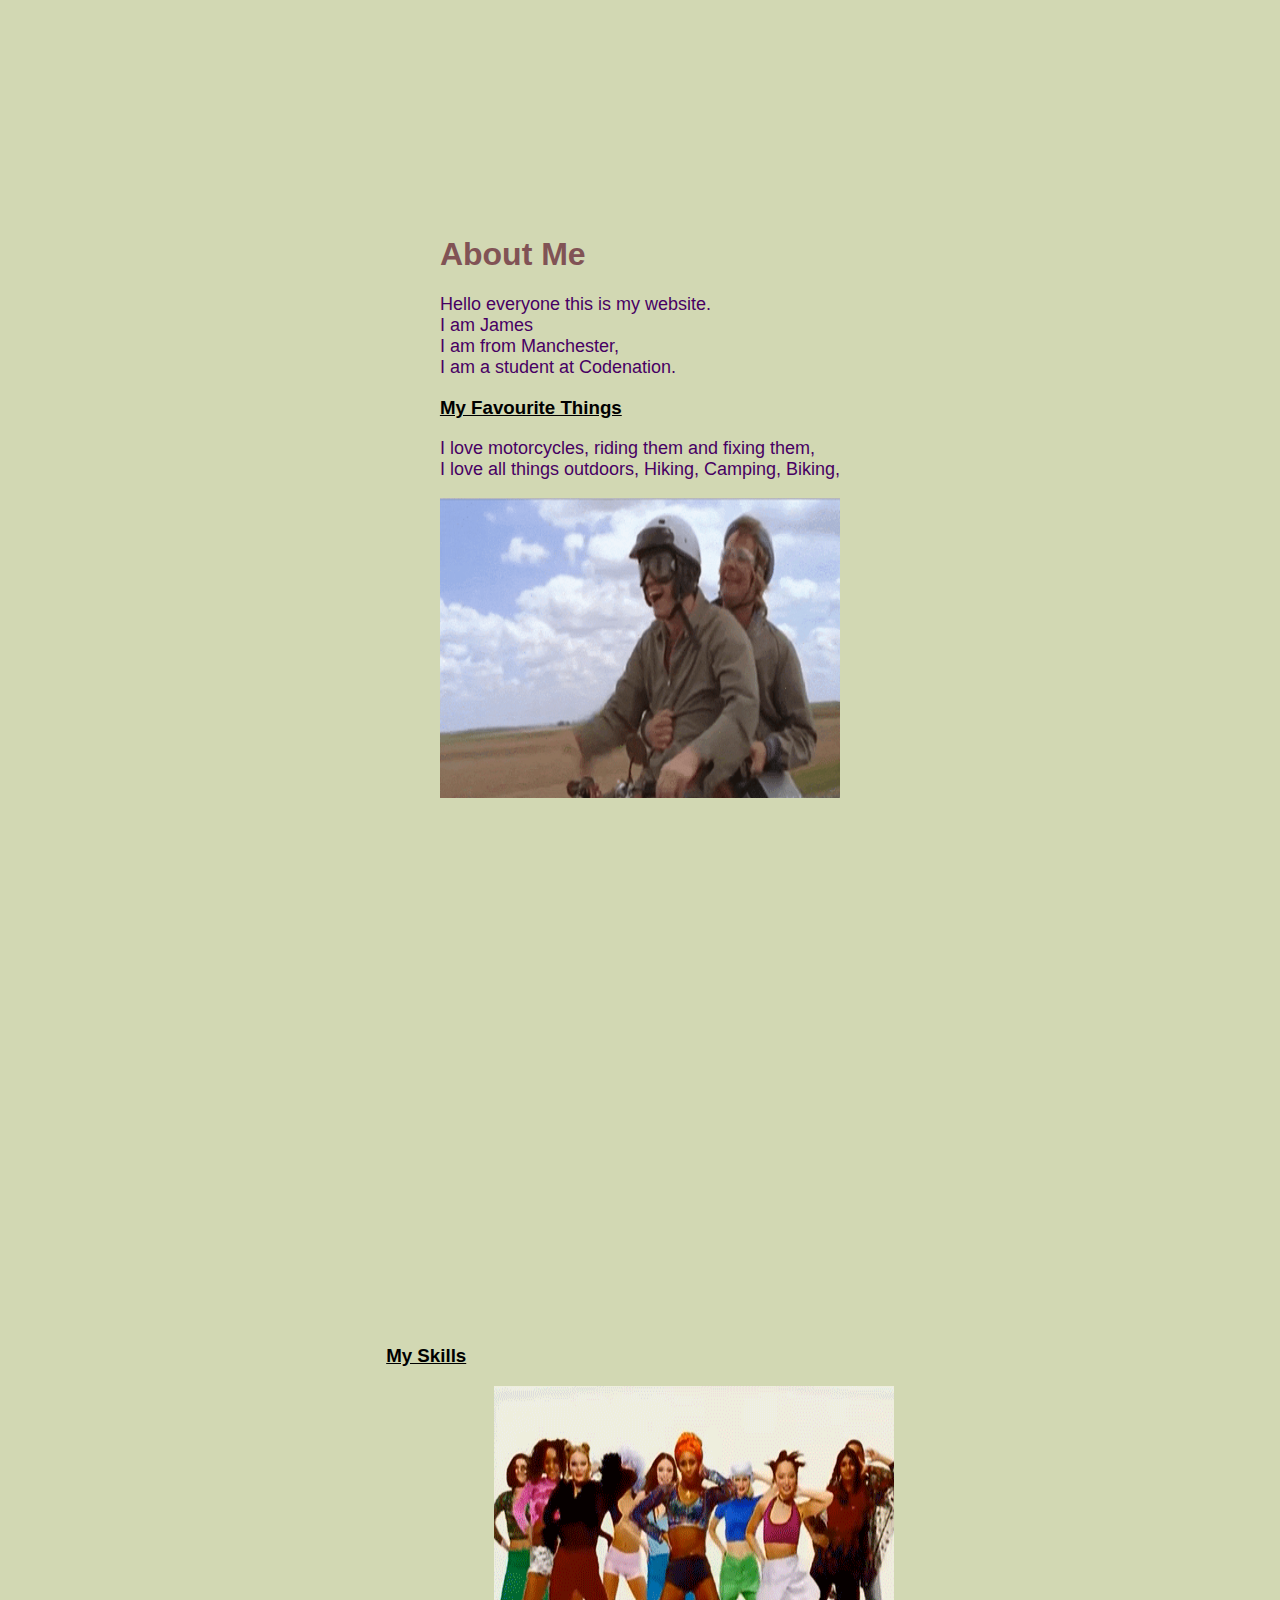
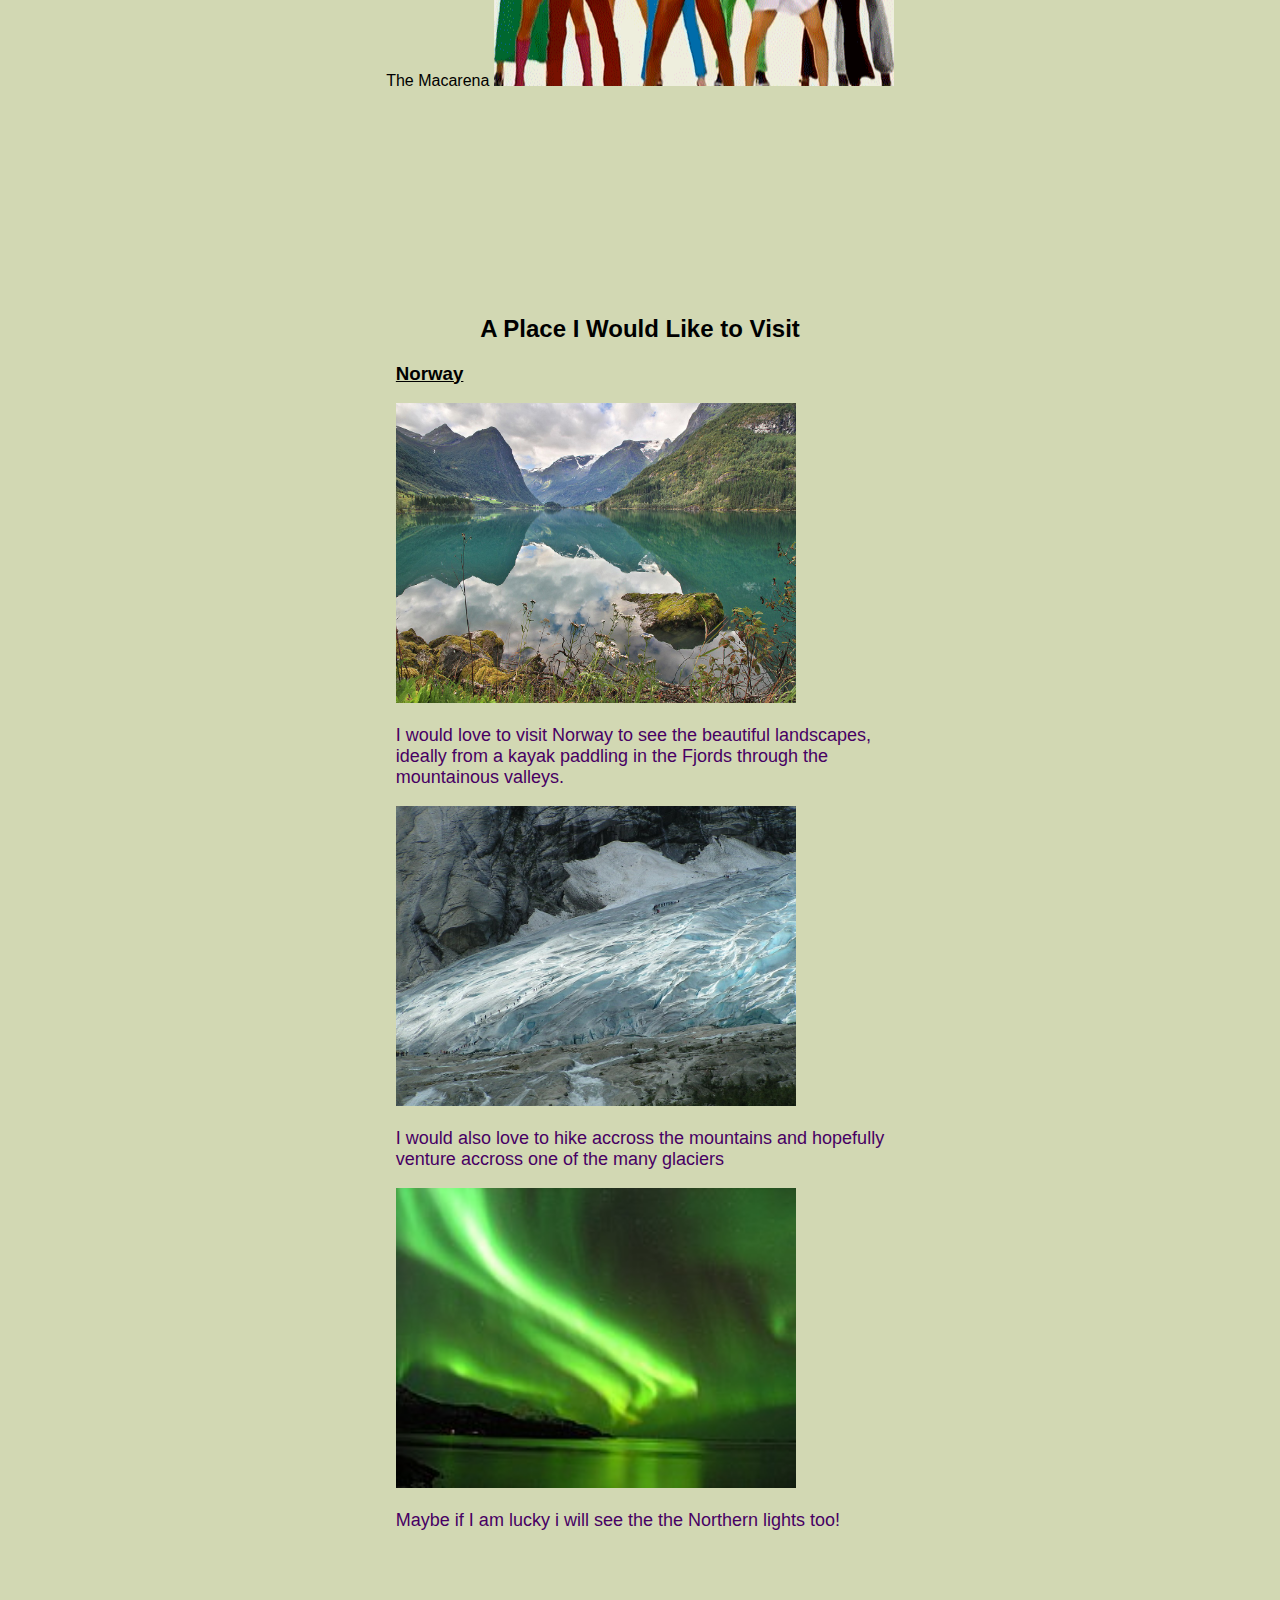
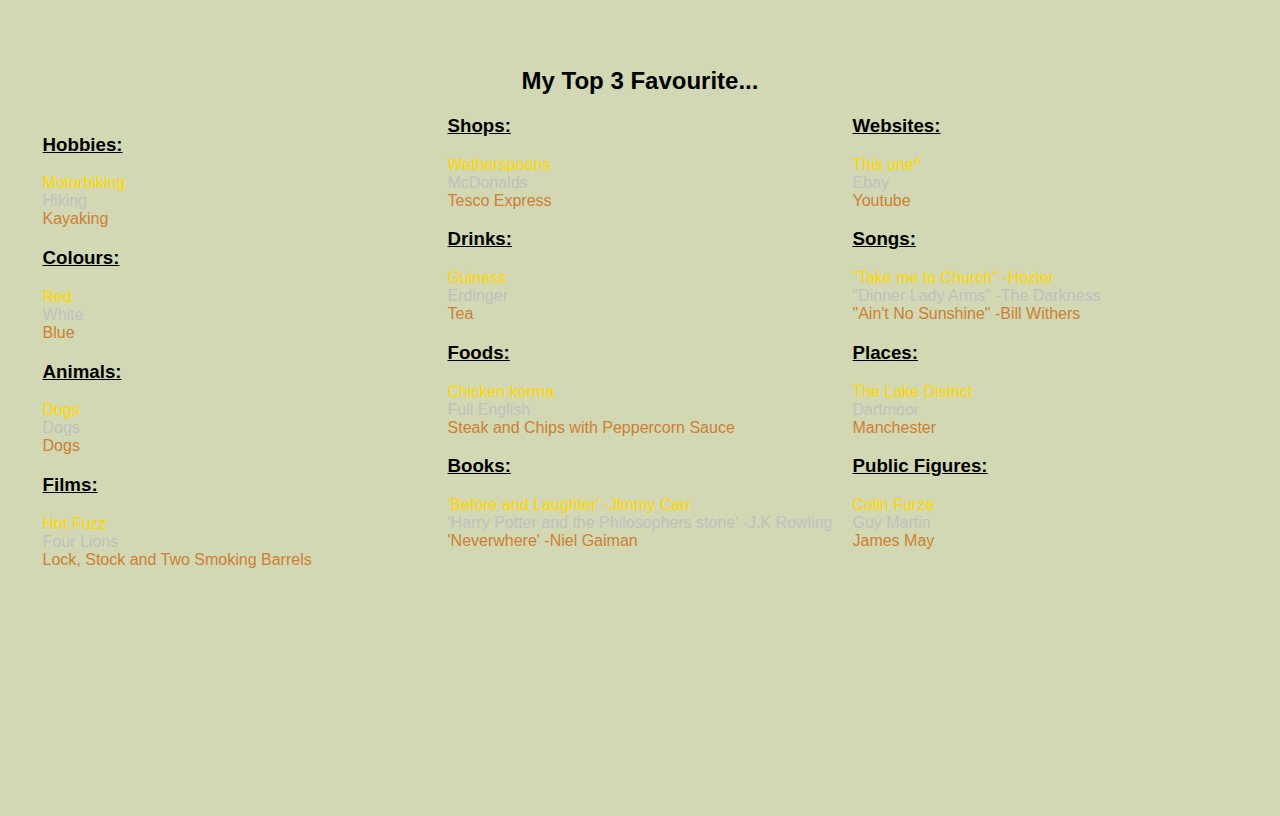
==== index.html @ a5e05a19 "First Commit" ====
<!DOCTYPE html>
<html lang="en">

<head>
    <meta charset=""UTF-8">
    <meta name=""viewport" content=""width=device-width, initial-scale="1.0">
    <title>James' Website</title>
    <link rel="stylesheet" href="style.css">

</head>


<body>
<nav> 
<div>
    <h1>About Me</h1>

    <p>Hello everyone this is my website.<br>
    I am James<br>
    I am from Manchester,<br>
    I am a student at Codenation.</p>
    <h3>My Favourite Things</h3>
    <p>I love motorcycles, riding them and fixing them,<br>
    I love all things outdoors, Hiking, Camping, Biking, </p>
    <img src="images/dumb_and _dumber.gif" width="400" height="300">
</div>
</nav> 

<nav> 
<div>
    <h3>My Skills</h3>
    The Macarena
    <img src="images/macarena.gif" width="400" height="300">
</div>
</nav> 

<nav> 
<div>  
    <h2><br>A Place I Would Like to Visit</h2>
    <h3>Norway</h3>
    <img src="images/Fjord.jpeg" width="400" height="300">
    <p>I would love to visit Norway to see the beautiful landscapes,<br>
    ideally from a kayak paddling in the Fjords through the<br>
    mountainous valleys.</p>
    <img src="images/Norway-glacier.jpg" width="400" height="300">
    <p>I would also love to hike accross the mountains and hopefully<br>
    venture accross one of the many glaciers</p>
    <img src="images/Northern_lights.jpg" width="400" height="300">
    <p>Maybe if I am lucky i will see the the Northern lights too!</p>
</div>
</nav> 

<nav> 
<div> 
    <h2>My Top 3 Favourite... </h2>
<dl>
    <dt><h3>Hobbies:</h3></dt>
    <dd>Motorbiking</dd>
    <dd>Hiking</dd>
    <dd>Kayaking</dd>
    <dt><h3>Colours:</h3></dt>
    <dd>Red</dd>
    <dd>White</dd>
    <dd>Blue</dd>
    <dt><h3>Animals:</h3></dt>
    <dd>Dogs</dd>
    <dd>Dogs</dd>
    <dd>Dogs</dd>
    <dt><h3>Films:</h3></dt>
    <dd>Hot Fuzz</dd>
    <dd>Four Lions</dd>
    <dd>Lock, Stock and Two Smoking Barrels</dd>
    <dt><h3>Shops:</h3></dt>
    <dd>Wetherspoons</dd>
    <dd>McDonalds</dd>
    <dd>Tesco Express</dd>
    <dt><h3>Drinks:</h3></dt>
    <dd>Guiness</dd>
    <dd>Erdinger</dd>
    <dd>Tea</dd>
    <dt><h3>Foods:</h3></dt>
    <dd>Chicken korma</dd>
    <dd>Full English</dd>
    <dd>Steak and Chips with Peppercorn Sauce</dd>
    <dt><h3>Books:</h3></dt>
    <dd>'Before and Laughter' -Jimmy Carr</dd>
    <dd>'Harry Potter and the Philosophers stone' -J.K Rowling</dd>
    <dd>'Neverwhere' -Niel Gaiman</dd>
    <dt><h3>Websites:</h3></dt>
    <dd>This one^</dd>
    <dd>Ebay</dd>
    <dd>Youtube</dd>
    <dt><h3>Songs:</h3></dt>
    <dd>"Take me to Church" -Hozier</dd>
    <dd>"Dinner Lady Arms" -The Darkness</dd>
    <dd>"Ain't No Sunshine" -Bill Withers </dd>
    <dt><h3>Places:</h3></dt>
    <dd>The Lake District</dd>
    <dd>Dartmoor</dd>
    <dd>Manchester</dd>
    <dt><h3>Public Figures:</h3></dt>
    <dd>Colin Furze</dd>
    <dd>Guy Martin</dd>
    <dd>James May</dd>
</dl>
</div>
</nav> 

</body>

</html>
---- style.css ----
/* style.css */

/* Define colours*/

.gold { color: gold; }
.silver { color: silver; }
.bronze { color: #cd7f32; }


/* Apply colors to the first, second, and third dd elements following each dt in the same dl */
dt + dd { color: gold; }
dt + dd + dd { color: silver; }
dt + dd + dd + dd { color: #cd7f32; }


/* define classes */
.underline{
    text-decoration: underline;
}





/* Define Selectors */

body {
    font-family: Arial, sans-serif;
    background-color: #D2D8B3;
 }

h1{
    color: #815355;
}
h2{
    text-align: center;
}
h3{
    text-decoration: underline;
    ;
}
p {
    color: #470063;
    font-size: 18px;
}
dl {
    column-count: 3;
    column-gap: 20px; /* Adjust the gap between columns */
}

/* Add some padding and margin for better spacing */
dl, dt, dd {
    margin: 0;
    padding: 0;
}

nav{
    background-color: #D2D8B3;
    height: 1000px;
    display: flex;
    justify-content: space-evenly;
    align-items: center;
    gap: 50px;
}
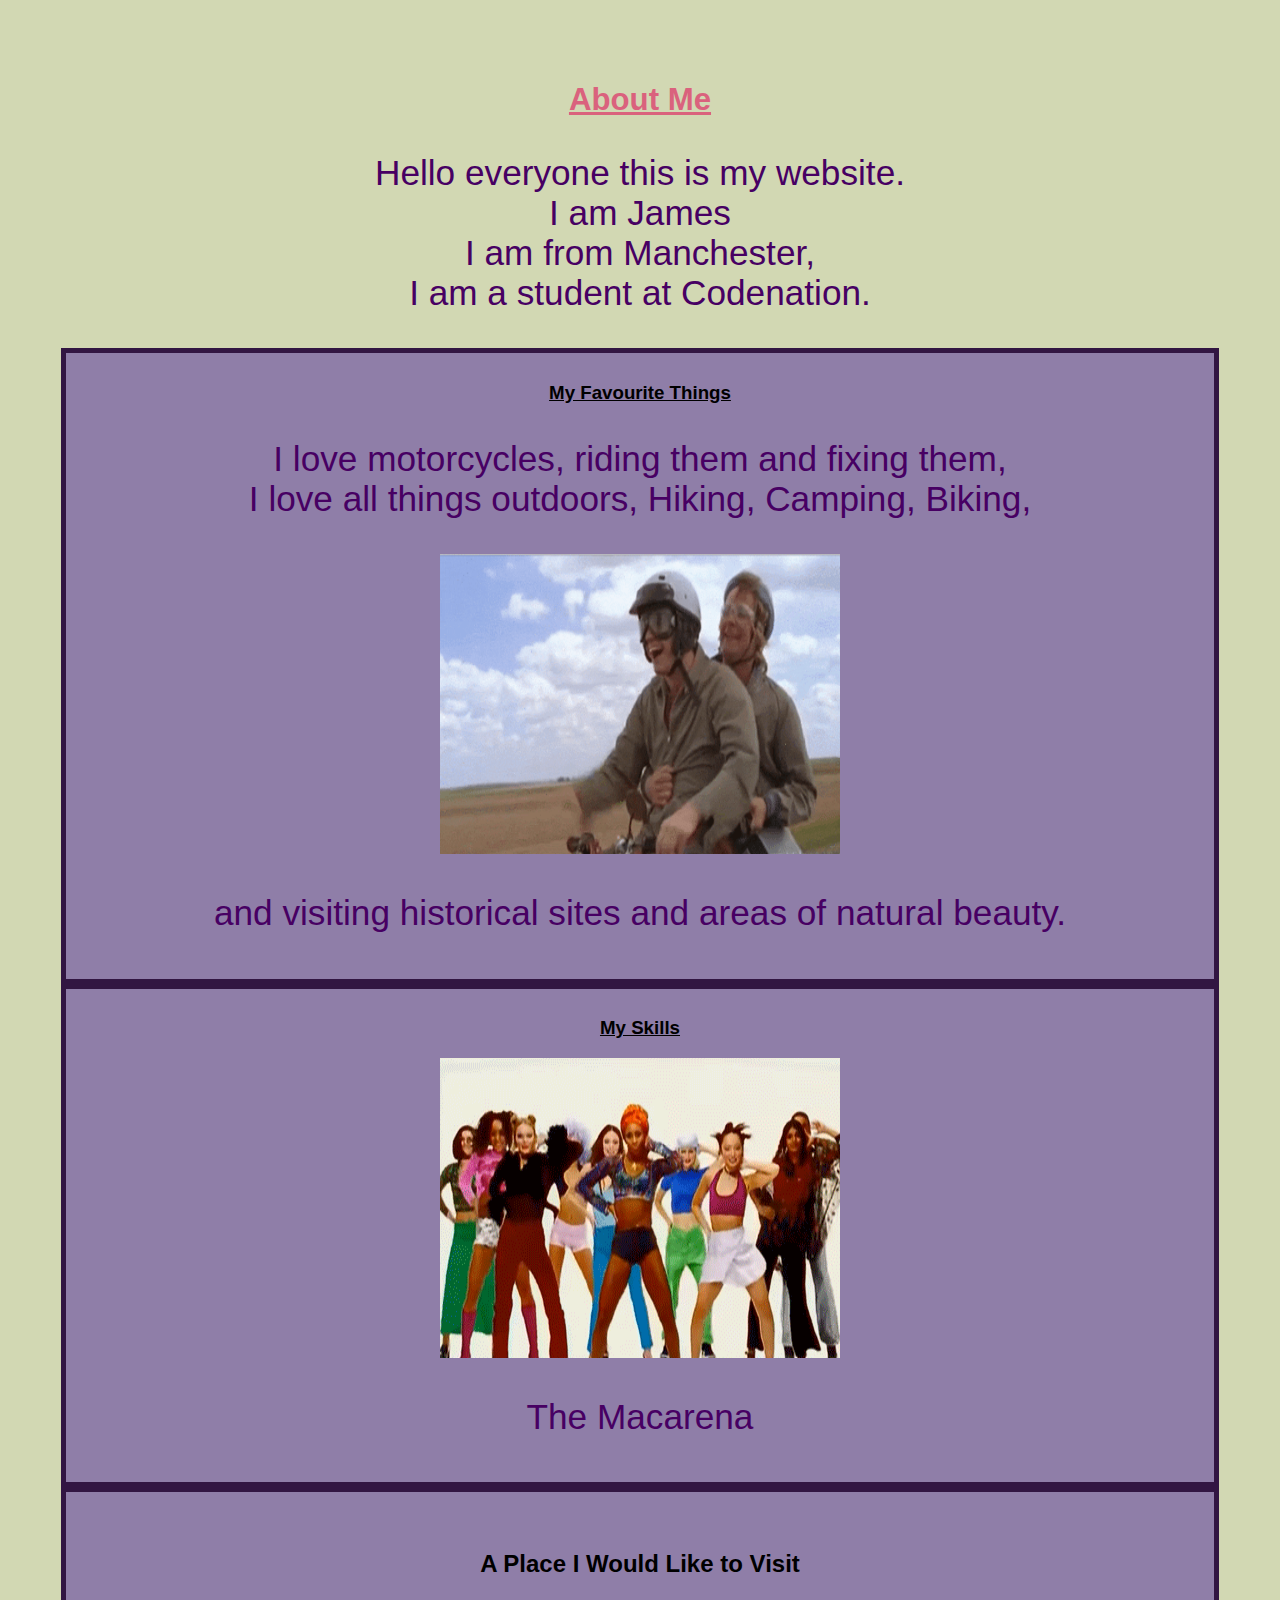
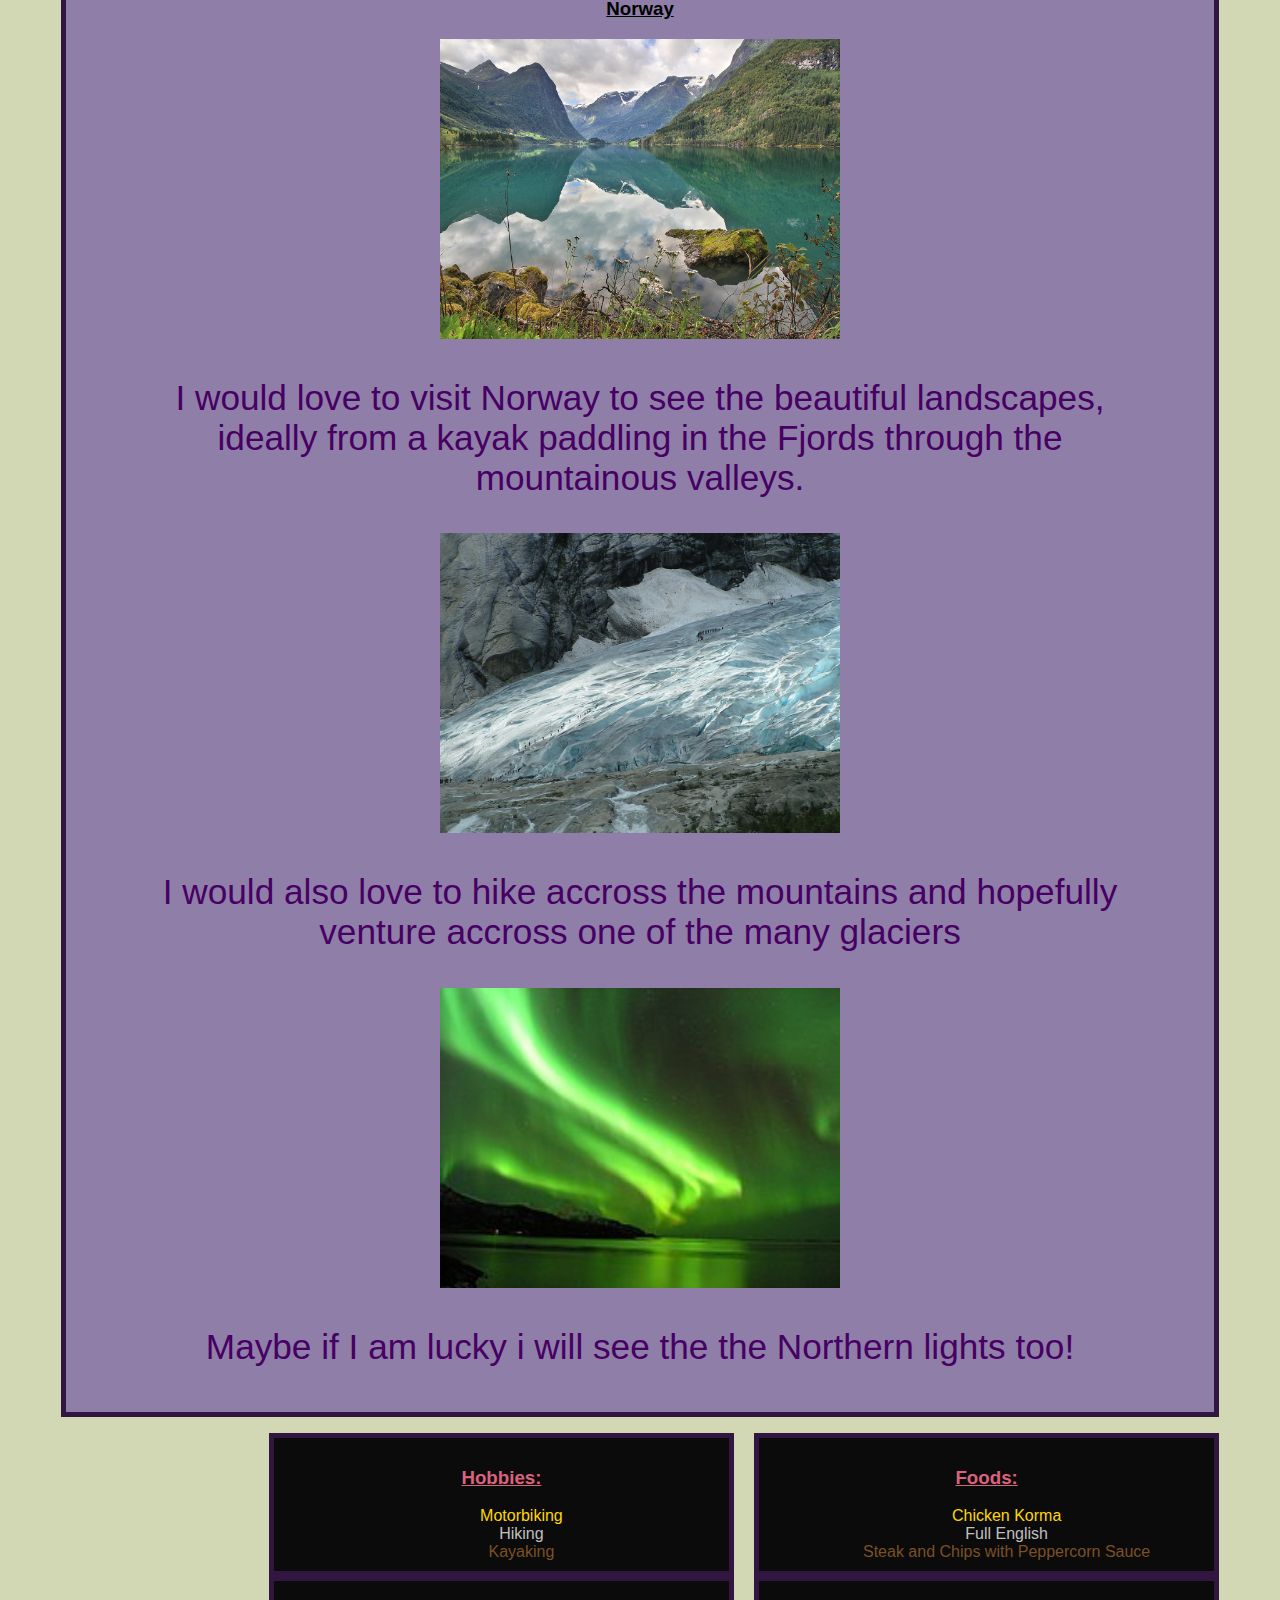
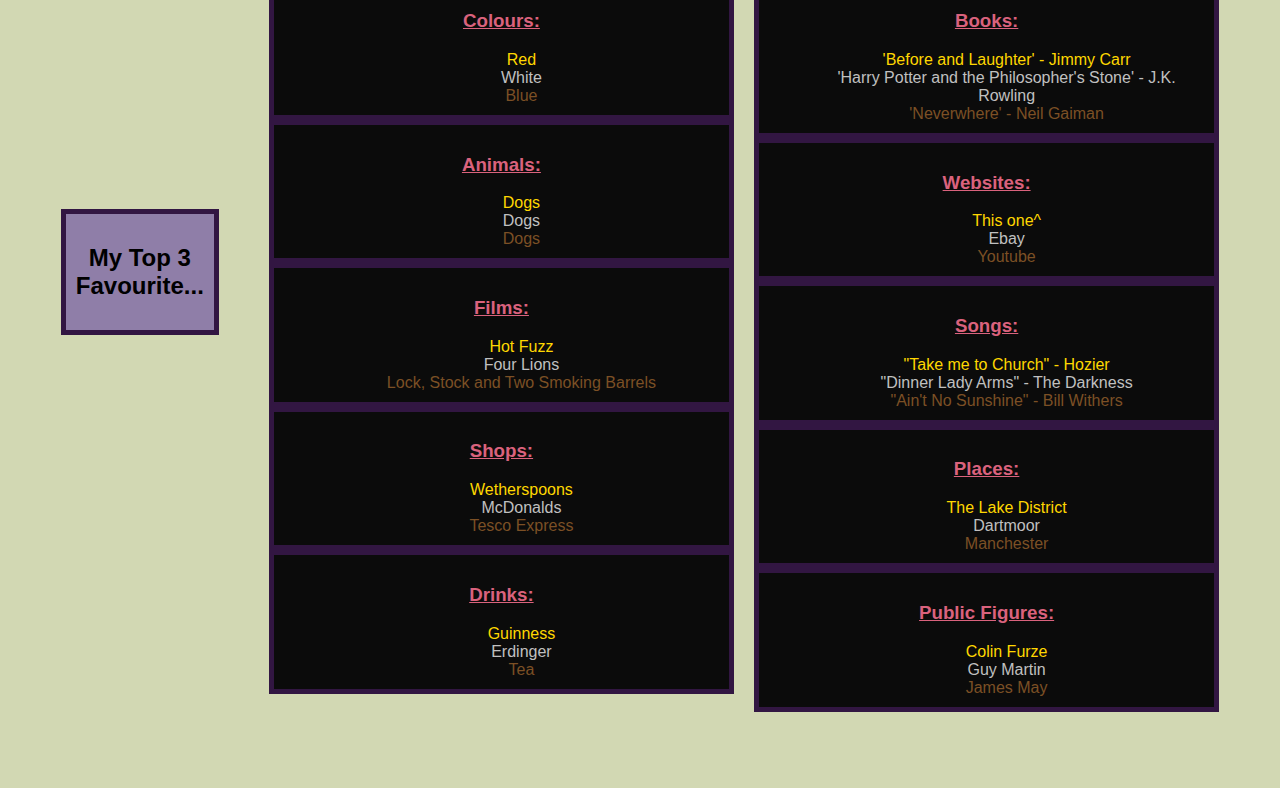
==== commit 5745dd5c: "update 27/1/24" ====
--- a/index.html
+++ b/index.html
@@ -1,110 +1,190 @@
-<!DOCTYPE html>
-<html lang="en">
 
+
+<!-- Document Type Decleration -->
+<!DOCTYPE html>  <!-- Declares that the HTML doc is written in HTML5 -->
+<html lang="en"> <!-- This begins the html document + specifies the language (English )-->
+
+
+<!-- Header -->
 <head>
-    <meta charset=""UTF-8">
-    <meta name=""viewport" content=""width=device-width, initial-scale="1.0">
+    <meta charset="UTF-8">
+    <meta name="viewport" content="width=device-width, initial-scale=1.0">
     <title>James' Website</title>
     <link rel="stylesheet" href="style.css">
-
+    <title>About Me</title>
 </head>
 
 
 <body>
-<nav> 
+
+<!-- Main Title and Introduction -->    
+<section> 
 <div>
-    <h1>About Me</h1>
+
+    <h1 class="underline">About Me</h1>
 
     <p>Hello everyone this is my website.<br>
     I am James<br>
     I am from Manchester,<br>
     I am a student at Codenation.</p>
+
+</div>
+</section> 
+
+<!-- My Favourite Things Section -->
+<section>
+<div class="sections">
+
     <h3>My Favourite Things</h3>
     <p>I love motorcycles, riding them and fixing them,<br>
     I love all things outdoors, Hiking, Camping, Biking, </p>
-    <img src="images/dumb_and _dumber.gif" width="400" height="300">
+    <img src="images/dumb_and _dumber.gif" alt="Funny gif from dumb and dumber" width="400" height="300">
+    <p>and visiting historical sites and areas of natural beauty.</p>
+
 </div>
-</nav> 
+</section> 
 
-<nav> 
-<div>
+<!-- My Skills Section-->
+<section> 
+<div class="sections">
+
     <h3>My Skills</h3>
-    The Macarena
-    <img src="images/macarena.gif" width="400" height="300">
+    <img src="images/macarena.gif" alt="Macarena gif" width="400" height="300">
+    <p>The Macarena</p>
+
 </div>
-</nav> 
+</section> 
 
-<nav> 
-<div>  
+
+<!-- A place i would like to visit Section -->
+<section> 
+<div class="sections">  
+
     <h2><br>A Place I Would Like to Visit</h2>
     <h3>Norway</h3>
-    <img src="images/Fjord.jpeg" width="400" height="300">
+    <img src="images/Fjord.jpeg" alt="Fjord image" width="400" height="300">
     <p>I would love to visit Norway to see the beautiful landscapes,<br>
     ideally from a kayak paddling in the Fjords through the<br>
     mountainous valleys.</p>
-    <img src="images/Norway-glacier.jpg" width="400" height="300">
+    <img src="images/Norway-glacier.jpg" alt="Glacier image" width="400" height="300">
     <p>I would also love to hike accross the mountains and hopefully<br>
     venture accross one of the many glaciers</p>
-    <img src="images/Northern_lights.jpg" width="400" height="300">
+    <img src="images/Northern_lights.jpg" alt="Northern lights" width="400" height="300">
     <p>Maybe if I am lucky i will see the the Northern lights too!</p>
+
 </div>
-</nav> 
+</section> 
 
-<nav> 
-<div> 
-    <h2>My Top 3 Favourite... </h2>
-<dl>
-    <dt><h3>Hobbies:</h3></dt>
-    <dd>Motorbiking</dd>
-    <dd>Hiking</dd>
-    <dd>Kayaking</dd>
-    <dt><h3>Colours:</h3></dt>
-    <dd>Red</dd>
-    <dd>White</dd>
-    <dd>Blue</dd>
-    <dt><h3>Animals:</h3></dt>
-    <dd>Dogs</dd>
-    <dd>Dogs</dd>
-    <dd>Dogs</dd>
-    <dt><h3>Films:</h3></dt>
-    <dd>Hot Fuzz</dd>
-    <dd>Four Lions</dd>
-    <dd>Lock, Stock and Two Smoking Barrels</dd>
-    <dt><h3>Shops:</h3></dt>
-    <dd>Wetherspoons</dd>
-    <dd>McDonalds</dd>
-    <dd>Tesco Express</dd>
-    <dt><h3>Drinks:</h3></dt>
-    <dd>Guiness</dd>
-    <dd>Erdinger</dd>
-    <dd>Tea</dd>
-    <dt><h3>Foods:</h3></dt>
-    <dd>Chicken korma</dd>
-    <dd>Full English</dd>
-    <dd>Steak and Chips with Peppercorn Sauce</dd>
-    <dt><h3>Books:</h3></dt>
-    <dd>'Before and Laughter' -Jimmy Carr</dd>
-    <dd>'Harry Potter and the Philosophers stone' -J.K Rowling</dd>
-    <dd>'Neverwhere' -Niel Gaiman</dd>
-    <dt><h3>Websites:</h3></dt>
-    <dd>This one^</dd>
-    <dd>Ebay</dd>
-    <dd>Youtube</dd>
-    <dt><h3>Songs:</h3></dt>
-    <dd>"Take me to Church" -Hozier</dd>
-    <dd>"Dinner Lady Arms" -The Darkness</dd>
-    <dd>"Ain't No Sunshine" -Bill Withers </dd>
-    <dt><h3>Places:</h3></dt>
-    <dd>The Lake District</dd>
-    <dd>Dartmoor</dd>
-    <dd>Manchester</dd>
-    <dt><h3>Public Figures:</h3></dt>
-    <dd>Colin Furze</dd>
-    <dd>Guy Martin</dd>
-    <dd>James May</dd>
-</dl>
-</div>
-</nav> 
+
+<!-- My top 3 favourite secttion -->
+<section>
+    
+        <div class="favorites-container sections">
+            <h2>My Top 3 Favourite...</h2>
+        </div>
+        <div>
+            <dl class="my-favorites-section dl">
+                
+                <!-- Hobbies Category -->
+                <div class="category">
+                    <dt class="title"><h3>Hobbies:</h3></dt>
+                    <dd>Motorbiking</dd>
+                    <dd>Hiking</dd>
+                    <dd>Kayaking</dd>
+                </div>
+                
+                <!-- Colours Category -->
+                <div class="category">
+                    <dt class="title"><h3>Colours:</h3></dt>
+                    <dd>Red</dd>
+                    <dd>White</dd>
+                    <dd>Blue</dd>
+                </div>
+
+                <!-- Animals Category -->
+                <div class="category">
+                    <dt class="title"><h3>Animals:</h3></dt>
+                    <dd>Dogs</dd>
+                    <dd>Dogs</dd>
+                    <dd>Dogs</dd>
+                </div>
+
+                <!-- Films Category -->
+                <div class="category">
+                    <dt class="title"><h3>Films:</h3></dt>
+                    <dd>Hot Fuzz</dd>
+                    <dd>Four Lions</dd>
+                    <dd>Lock, Stock and Two Smoking Barrels</dd>
+                </div>
+
+                <!-- Shops Category -->
+                <div class="category">
+                    <dt class="title"><h3>Shops:</h3></dt>
+                    <dd>Wetherspoons</dd>
+                    <dd>McDonalds</dd>
+                    <dd>Tesco Express</dd>
+                </div>
+
+                <!-- Drinks Category -->
+                <div class="category">
+                    <dt class="title"><h3>Drinks:</h3></dt>
+                    <dd>Guinness</dd>
+                    <dd>Erdinger</dd>
+                    <dd>Tea</dd>
+                </div>
+
+                <!-- Foods Category -->
+                <div class="category">
+                    <dt class="title"><h3>Foods:</h3></dt>
+                    <dd>Chicken Korma</dd>
+                    <dd>Full English</dd>
+                    <dd>Steak and Chips with Peppercorn Sauce</dd>
+                </div>
+
+                <!-- Books Category -->
+                <div class="category">
+                    <dt class="title"><h3>Books:</h3></dt>
+                    <dd>'Before and Laughter' - Jimmy Carr</dd>
+                    <dd>'Harry Potter and the Philosopher's Stone' - J.K. Rowling</dd>
+                    <dd>'Neverwhere' - Neil Gaiman</dd>
+                </div>
+
+                <!-- Websites Category -->
+                <div class="category">
+                    <dt class="title"><h3>Websites:</h3></dt>
+                    <dd>This one^</dd>
+                    <dd>Ebay</dd>
+                    <dd>Youtube</dd>
+                </div>
+
+                <!-- Songs Category -->
+                <div class="category">
+                    <dt class="title"><h3>Songs:</h3></dt>
+                    <dd>"Take me to Church" - Hozier</dd>
+                    <dd>"Dinner Lady Arms" - The Darkness</dd>
+                    <dd>"Ain't No Sunshine" - Bill Withers </dd>
+                </div>
+
+                <!-- Places Category -->
+                <div class="category">
+                    <dt class="title"><h3>Places:</h3></dt>
+                    <dd>The Lake District</dd>
+                    <dd>Dartmoor</dd>
+                    <dd>Manchester</dd>
+                </div>
+
+                <!-- Public Figures Category -->
+                <div class="category">
+                    <dt class="title"><h3>Public Figures:</h3></dt>
+                    <dd>Colin Furze</dd>
+                    <dd>Guy Martin</dd>
+                    <dd>James May</dd>
+                </div>
+            </dl>
+
+        </div>
+    </section>
+
 
 </body>
 
--- a/style.css
+++ b/style.css
@@ -1,16 +1,11 @@
 /* style.css */
 
-/* Define colours*/
-
-.gold { color: gold; }
-.silver { color: silver; }
-.bronze { color: #cd7f32; }
 
 
 /* Apply colors to the first, second, and third dd elements following each dt in the same dl */
 dt + dd { color: gold; }
 dt + dd + dd { color: silver; }
-dt + dd + dd + dd { color: #cd7f32; }
+dt + dd + dd + dd { color: #7c5025; }
 
 
 /* define classes */
@@ -18,8 +13,47 @@
     text-decoration: underline;
 }
 
+.my-favorites-section dl{
+    display: flex;
+    flex-wrap: wrap-reverse;
+    gap: 10px;
+    align-items: baseline;
+    justify-content: space-between;
+    background-color: rgb(168, 126, 126);
+}
+
+.favorites-container {
+            display: flex;
+            flex-wrap: nowrap;
+            align-items: center;
+        }
+
+.category {
+            flex: 1;
+            box-sizing: border-box;
+            padding: 10px;
+            background-color: rgb(11, 11, 11); 
+            border: 5px solid #321642;
+            flex-wrap: nowrap;
+        }
+
+.sections {
+            flex: 1;
+            box-sizing: border-box;
+            padding: 10px;
+            background-color: rgb(143, 126, 168); 
+            border: 5px solid #321642;
+            flex-wrap: nowrap;
+        }
+        
+.title {
+            font-weight: bold;
+            color: #DA627D;
+        }
 
 
+
+/*---------------------------------------------------------------------*/
 
 
 /* Define Selectors */
@@ -27,10 +61,13 @@
 body {
     font-family: Arial, sans-serif;
     background-color: #D2D8B3;
+    margin: calc(80px - 1.5vw);
  }
 
 h1{
-    color: #815355;
+    color: #DA627D;
+    font-size: calc(1.5vw + 12px);
+   /* text-decoration: underline;  */
 }
 h2{
     text-align: center;
@@ -41,24 +78,48 @@
 }
 p {
     color: #470063;
-    font-size: 18px;
+    font-size:  calc(1.5vw + 16px);
 }
 dl {
-    column-count: 3;
+    column-count: 2;
     column-gap: 20px; /* Adjust the gap between columns */
 }
 
 /* Add some padding and margin for better spacing */
 dl, dt, dd {
-    margin: 0;
-    padding: 0;
+    margin: 10;
+    padding: 10;
 }
 
-nav{
+section {
     background-color: #D2D8B3;
-    height: 1000px;
     display: flex;
     justify-content: space-evenly;
     align-items: center;
+    text-align: center; 
     gap: 50px;
-}+}
+
+
+/*---------------------------------------------------------------------*/
+
+
+/* Adjustements for smaller screens */
+
+@media screen and (max-width: 605px) {
+    body {
+        padding: 5px;
+    }
+
+    h1 {
+        font-size: calc(0.25vw + 16px);
+    }
+
+    p {
+        font-size: calc(0.25vw + 12px);
+    }
+
+    h1, h2, h3 {
+        margin-bottom: 10px;
+    }
+}
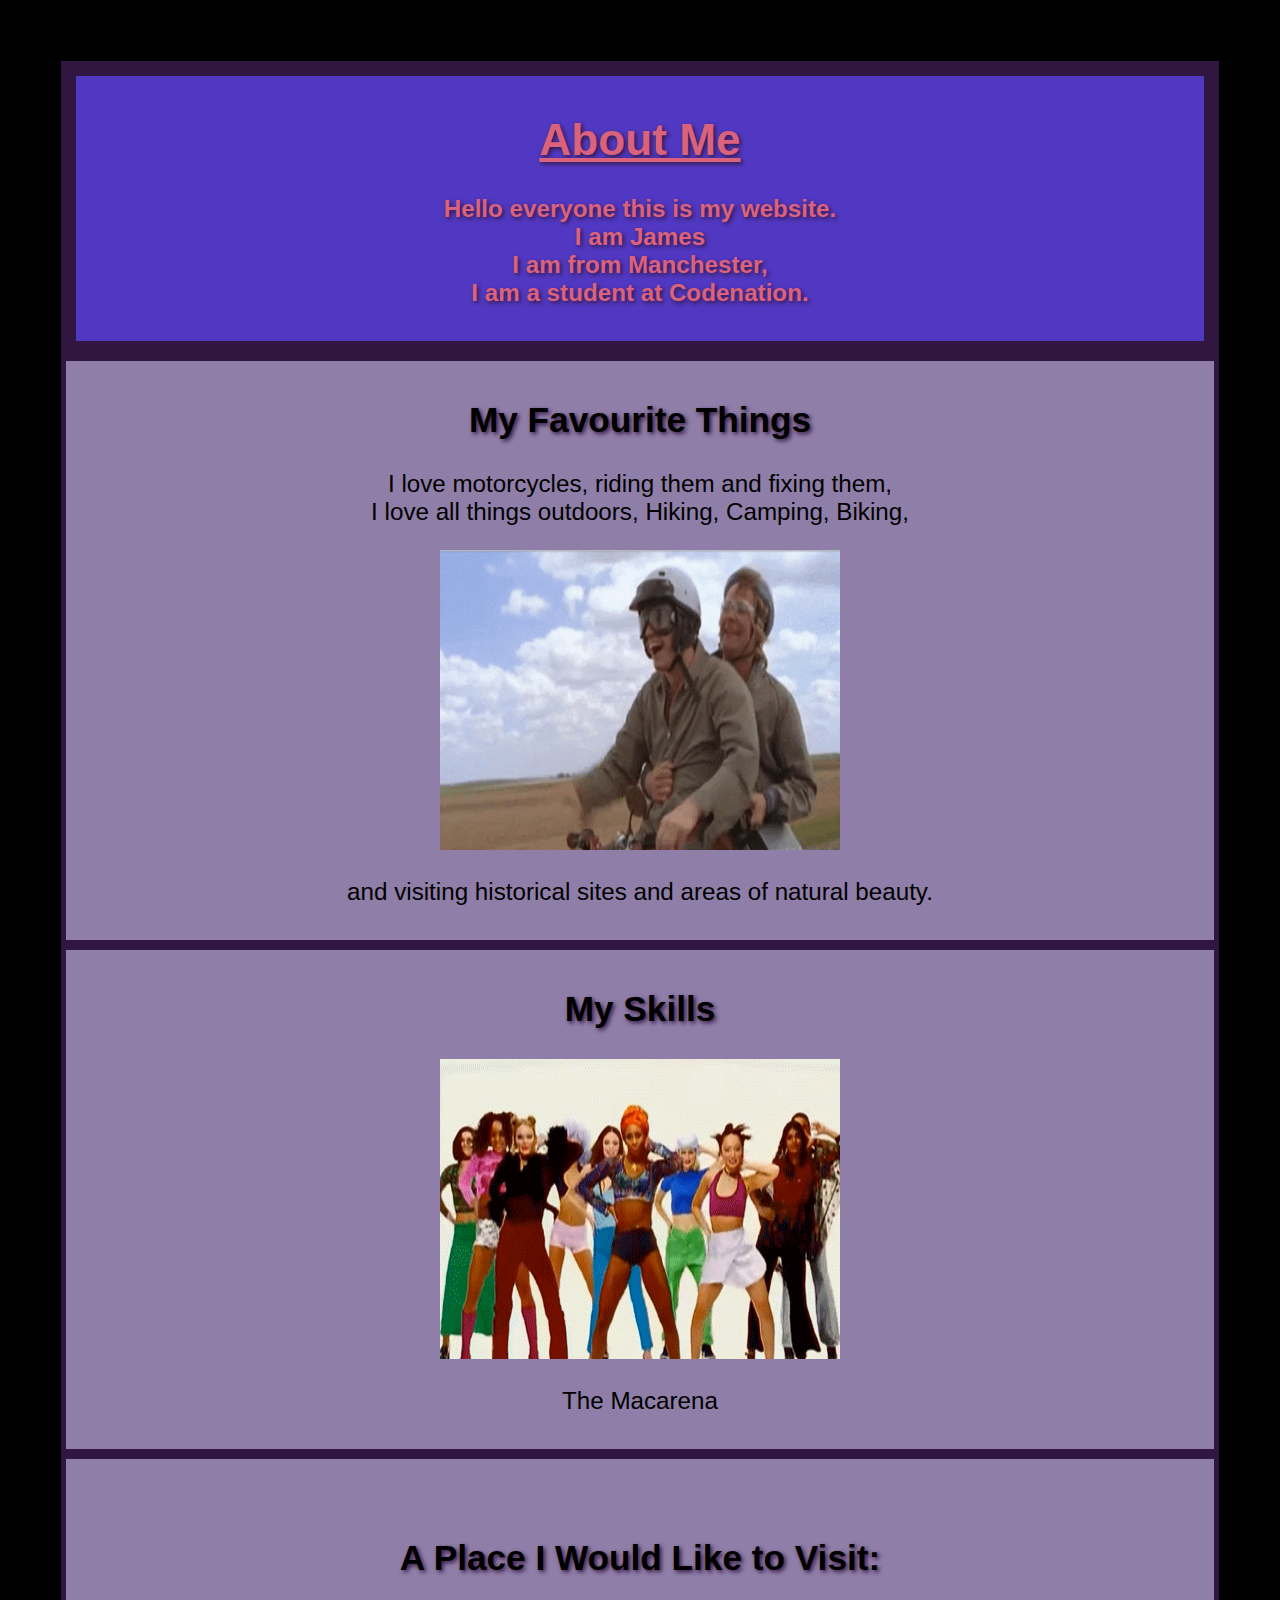
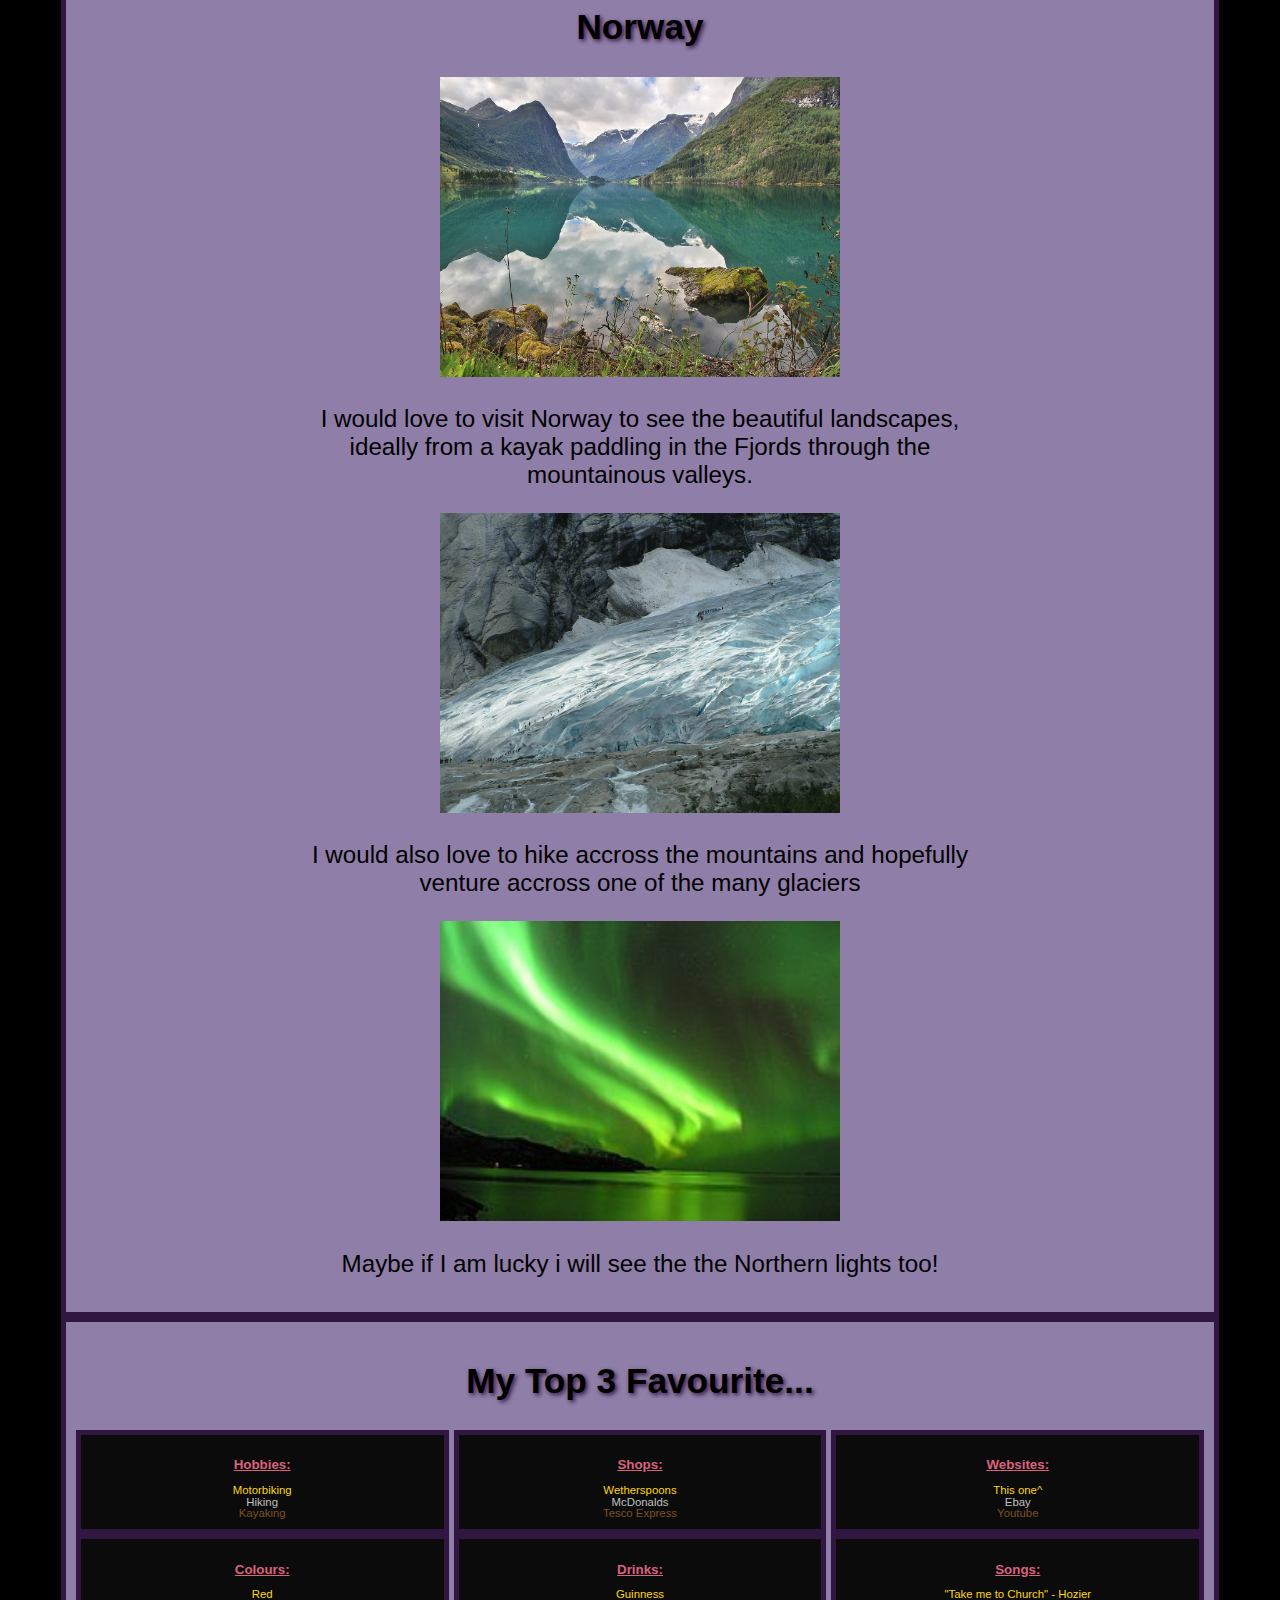
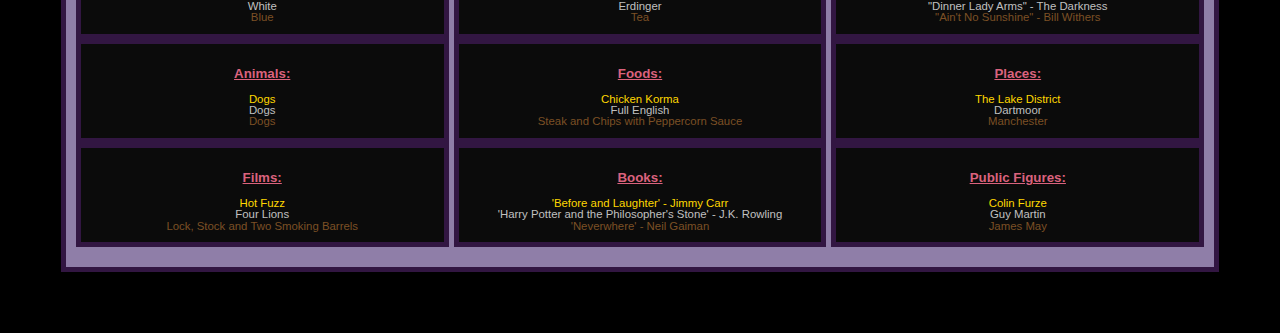
==== commit a959a65a: "UPDATE Screen size fix and Aesthetics" ====
--- a/index.html
+++ b/index.html
@@ -1,29 +1,29 @@
 
 
-<!-- Document Type Decleration -->
+<!-- ____Document Type Decleration____ -->
 <!DOCTYPE html>  <!-- Declares that the HTML doc is written in HTML5 -->
 <html lang="en"> <!-- This begins the html document + specifies the language (English )-->
 
 
-<!-- Header -->
+<!-- Header______________________________________________________ -->
 <head>
     <meta charset="UTF-8">
     <meta name="viewport" content="width=device-width, initial-scale=1.0">
     <title>James' Website</title>
     <link rel="stylesheet" href="style.css">
-    <title>About Me</title>
 </head>
 
 
+<!-- Body_______________________________________________________ -->
 <body>
 
-<!-- Main Title and Introduction -->    
+<!-- Main Title and Introduction________________________________ -->    
 <section> 
-<div>
+<div class="intro">
 
-    <h1 class="underline">About Me</h1>
+    <h1 class="underline title">About Me</h1>
 
-    <p>Hello everyone this is my website.<br>
+    <p class="text-shadow title">Hello everyone this is my website.<br>
     I am James<br>
     I am from Manchester,<br>
     I am a student at Codenation.</p>
@@ -31,11 +31,11 @@
 </div>
 </section> 
 
-<!-- My Favourite Things Section -->
+<!-- My Favourite Things Section_______________________________ -->
 <section>
 <div class="sections">
 
-    <h3>My Favourite Things</h3>
+    <h2>My Favourite Things</h2>
     <p>I love motorcycles, riding them and fixing them,<br>
     I love all things outdoors, Hiking, Camping, Biking, </p>
     <img src="images/dumb_and _dumber.gif" alt="Funny gif from dumb and dumber" width="400" height="300">
@@ -44,11 +44,11 @@
 </div>
 </section> 
 
-<!-- My Skills Section-->
+<!-- My Skills Section_________________________________________-->
 <section> 
 <div class="sections">
 
-    <h3>My Skills</h3>
+    <h2>My Skills</h2>
     <img src="images/macarena.gif" alt="Macarena gif" width="400" height="300">
     <p>The Macarena</p>
 
@@ -56,12 +56,12 @@
 </section> 
 
 
-<!-- A place i would like to visit Section -->
+<!-- A place i would like to visit Section____________________ -->
 <section> 
 <div class="sections">  
 
-    <h2><br>A Place I Would Like to Visit</h2>
-    <h3>Norway</h3>
+    <h2><br>A Place I Would Like to Visit:</h2>
+    <h2>Norway</h2>
     <img src="images/Fjord.jpeg" alt="Fjord image" width="400" height="300">
     <p>I would love to visit Norway to see the beautiful landscapes,<br>
     ideally from a kayak paddling in the Fjords through the<br>
@@ -76,14 +76,13 @@
 </section> 
 
 
-<!-- My top 3 favourite secttion -->
+<!-- My top 3 favourite section_______________________________ -->
 <section>
     
-        <div class="favorites-container sections">
-            <h2>My Top 3 Favourite...</h2>
-        </div>
-        <div>
-            <dl class="my-favorites-section dl">
+        <div class="sections">
+            
+        <h2>My Top 3 Favourite...</h2>
+            <dl>
                 
                 <!-- Hobbies Category -->
                 <div class="category">
@@ -186,6 +185,9 @@
     </section>
 
 
+
+
 </body>
+<!-- End of Body______________________________________________-->
 
 </html>
--- a/style.css
+++ b/style.css
@@ -1,16 +1,24 @@
-/* style.css */
-
-
-
-/* Apply colors to the first, second, and third dd elements following each dt in the same dl */
-dt + dd { color: gold; }
-dt + dd + dd { color: silver; }
-dt + dd + dd + dd { color: #7c5025; }
+
+
+
+/*___---style.css---___ */
+
+
+
+/*---------------------------------------------------------------------*/
+
 
 
 /* define classes */
+/*----------------*/
+
+
 .underline{
     text-decoration: underline;
+}
+
+.text-shadow{
+    text-shadow: 2px 2px 4px #321642
 }
 
 .my-favorites-section dl{
@@ -22,19 +30,23 @@
     background-color: rgb(168, 126, 126);
 }
 
-.favorites-container {
-            display: flex;
-            flex-wrap: nowrap;
-            align-items: center;
-        }
-
+.intro{ 
+            flex: 1;
+            box-sizing: border-box;
+            padding: 10px;
+            background-color: rgb(81, 56, 194); 
+            border: 15px solid #321642;
+            
+
+}
 .category {
             flex: 1;
             box-sizing: border-box;
             padding: 10px;
             background-color: rgb(11, 11, 11); 
             border: 5px solid #321642;
-            flex-wrap: nowrap;
+
+            font-size: calc(0.5vw + 5px);
         }
 
 .sections {
@@ -43,7 +55,7 @@
             padding: 10px;
             background-color: rgb(143, 126, 168); 
             border: 5px solid #321642;
-            flex-wrap: nowrap;
+            
         }
         
 .title {
@@ -53,46 +65,30 @@
 
 
 
-/*---------------------------------------------------------------------*/
+
+
+
+/*---------------------------------------------------------------------*/
+
 
 
 /* Define Selectors */
+/*------------------*/
 
 body {
-    font-family: Arial, sans-serif;
-    background-color: #D2D8B3;
+    font-family: Helvetica, sans-serif;
+    background-color: #000000;
     margin: calc(80px - 1.5vw);
- }
-
-h1{
-    color: #DA627D;
-    font-size: calc(1.5vw + 12px);
-   /* text-decoration: underline;  */
-}
-h2{
+}
+
+div {
+    break-inside: avoid; /* soloution to keep the 3 values with their title */
+    justify-content: space-evenly;
+    align-items: center;
     text-align: center;
 }
-h3{
-    text-decoration: underline;
-    ;
-}
-p {
-    color: #470063;
-    font-size:  calc(1.5vw + 16px);
-}
-dl {
-    column-count: 2;
-    column-gap: 20px; /* Adjust the gap between columns */
-}
-
-/* Add some padding and margin for better spacing */
-dl, dt, dd {
-    margin: 10;
-    padding: 10;
-}
 
 section {
-    background-color: #D2D8B3;
     display: flex;
     justify-content: space-evenly;
     align-items: center;
@@ -100,26 +96,115 @@
     gap: 50px;
 }
 
-
-/*---------------------------------------------------------------------*/
+h1{
+    color: #DA627D;
+    font-size: calc(1.5vw + 25px);
+    text-shadow: 2px 2px 4px #321642
+   /* text-decoration: underline;  */
+}
+
+h2{
+    text-align: center;
+    text-shadow: 2px 2px 4px #321642;
+    font-size: calc(1.5vw + 16px);
+}
+
+h3{
+    text-decoration: underline;
+    font-size: calc(1.5vw +5px);
+}
+
+p {
+    color: #000000;
+    font-size:  calc(1.5vw + 5px);
+}
+
+dl {
+    column-count: 3;
+    column-gap: 5px; /* Adjust the gap between columns */
+    line-height: 1;
+    margin-bottom: 10px;
+    margin-inline-start: 0%;
+    margin-inline-end: 0%;
+}
+
+dt{
+    margin-inline-start: 0%;
+    margin-inline-end: 0%;
+}
+
+dd{ 
+    font-size: calc(1.5vw +5px);
+    margin-inline-start: 0%;
+    margin-inline-end: 0%;
+}
+
+/* Apply colors to the first, second, and third dd elements following each dt in the same dl */
+
+dt + dd { color: gold; }
+dt + dd + dd { color: silver; }
+dt + dd + dd + dd { color: #7c5025; }
+
+
+
+
+
+
+/*---------------------------------------------------------------------*/
+
 
 
 /* Adjustements for smaller screens */
+/*----------------------------------*/
+
 
 @media screen and (max-width: 605px) {
     body {
         padding: 5px;
+        margin: calc(20px - 1.5vw);
     }
 
-    h1 {
-        font-size: calc(0.25vw + 16px);
+    h1 {font-size: calc((1.5vw + 25px);}
+
+    h2 {font-size: calc(1.5vw + 16px)}
+
+    h3 {font-size: calc(1.5vw +5px)}
+
+    dd{font-size: calc(1.5vw + 5px);}
+
+
+    p {font-size: calc(1.5vw + 5px)}
+
+    h1, h2, h3 {
+        margin-bottom: 5px;
     }
-
-    p {
-        font-size: calc(0.25vw + 12px);
-    }
-
-    h1, h2, h3 {
-        margin-bottom: 10px;
-    }
-}
+}
+
+
+
+
+
+
+/*---------------------------------------------------------------------*/
+
+
+
+/* set image to a percenatge of screen width + keep proportions */
+/*--------------------------------------------------------------*/
+
+
+
+
+img {
+    width: 60%; /* Make all images fill their container width */
+    height: auto; /* Maintain the images' aspect ratio */
+}
+
+
+
+
+
+
+/*---------------------------------------------------------------------*/
+
+
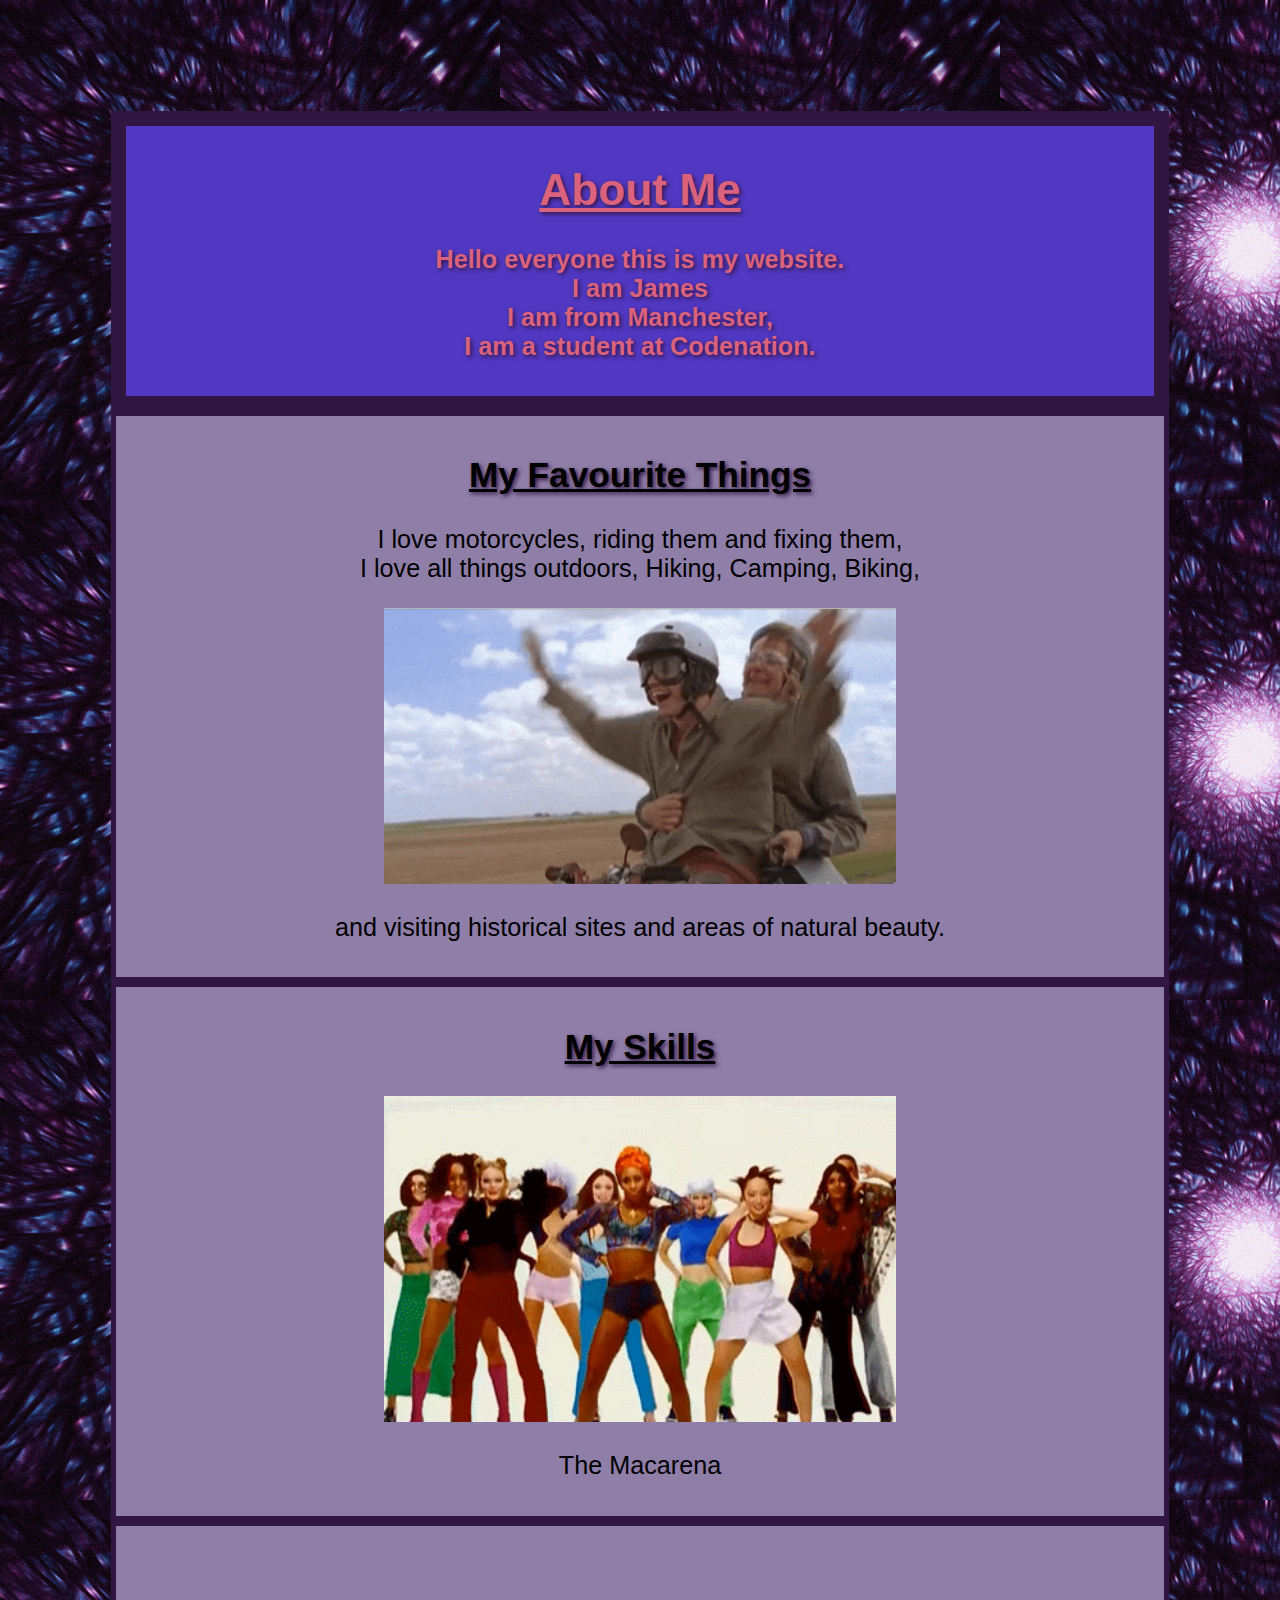
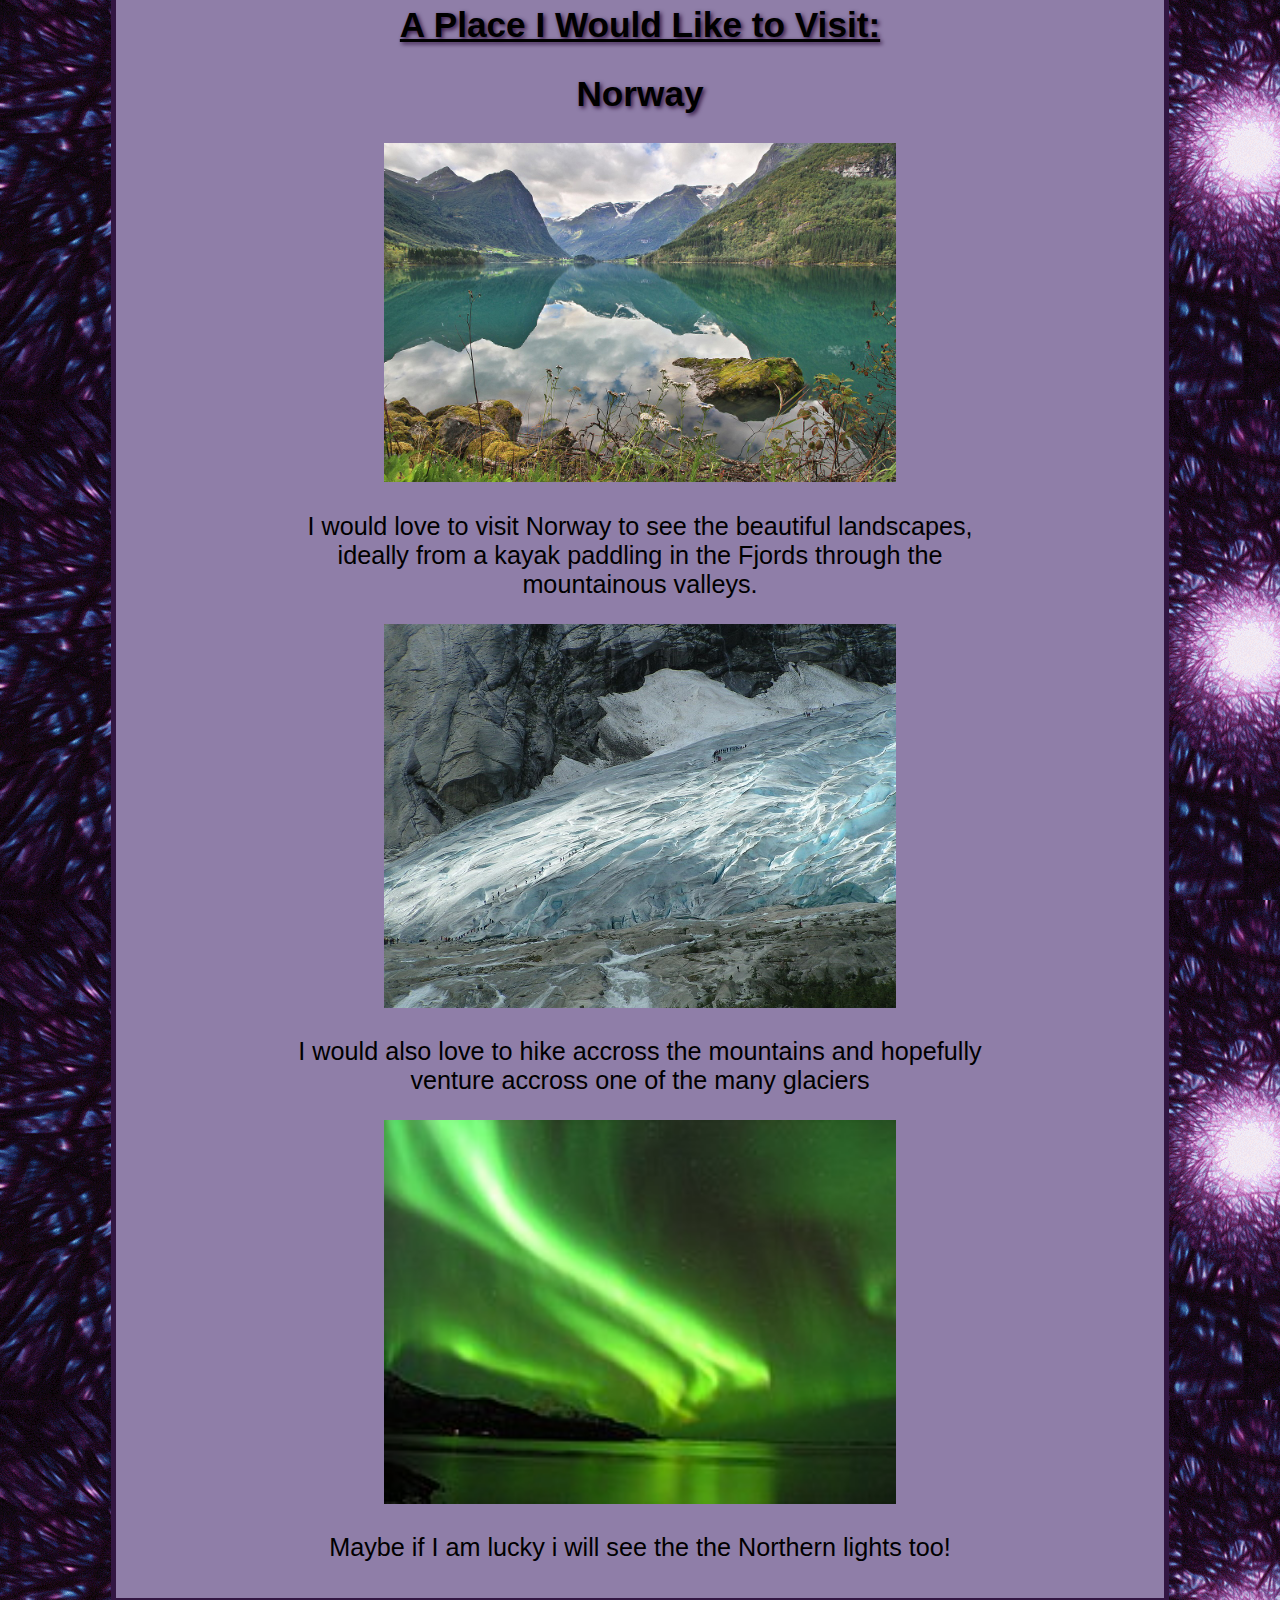
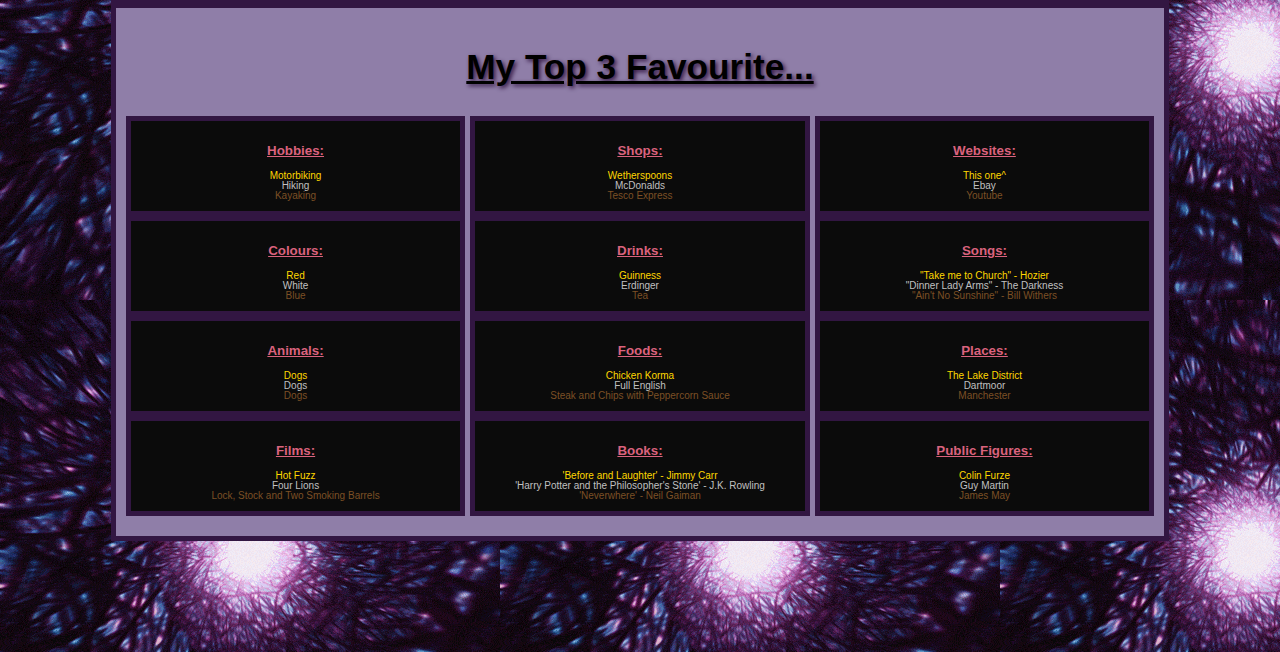
==== commit 2edb7e61: "Image sizing fix" ====
--- a/index.html
+++ b/index.html
@@ -35,10 +35,10 @@
 <section>
 <div class="sections">
 
-    <h2>My Favourite Things</h2>
+    <h2 class="underline">My Favourite Things</h2>
     <p>I love motorcycles, riding them and fixing them,<br>
     I love all things outdoors, Hiking, Camping, Biking, </p>
-    <img src="images/dumb_and _dumber.gif" alt="Funny gif from dumb and dumber" width="400" height="300">
+    <img src="images/dumb_and _dumber.gif" alt="Funny gif from dumb and dumber" style="width: calc(40vw); height:auto;">
     <p>and visiting historical sites and areas of natural beauty.</p>
 
 </div>
@@ -48,8 +48,8 @@
 <section> 
 <div class="sections">
 
-    <h2>My Skills</h2>
-    <img src="images/macarena.gif" alt="Macarena gif" width="400" height="300">
+    <h2 class="underline">My Skills</h2>
+    <img src="images/macarena.gif" alt="Macarena gif" style="width: calc(40vw); height:auto;">
     <p>The Macarena</p>
 
 </div>
@@ -60,16 +60,16 @@
 <section> 
 <div class="sections">  
 
-    <h2><br>A Place I Would Like to Visit:</h2>
+    <h2 class="underline"><br>A Place I Would Like to Visit:</h2>
     <h2>Norway</h2>
-    <img src="images/Fjord.jpeg" alt="Fjord image" width="400" height="300">
+    <img src="images/Fjord.jpeg" alt="Fjord image" style="width: calc(40vw); height:auto;" >
     <p>I would love to visit Norway to see the beautiful landscapes,<br>
     ideally from a kayak paddling in the Fjords through the<br>
     mountainous valleys.</p>
-    <img src="images/Norway-glacier.jpg" alt="Glacier image" width="400" height="300">
+    <img src="images/Norway-glacier.jpg" alt="Glacier image" style="width: calc(40vw); height:auto;" >
     <p>I would also love to hike accross the mountains and hopefully<br>
     venture accross one of the many glaciers</p>
-    <img src="images/Northern_lights.jpg" alt="Northern lights" width="400" height="300">
+    <img src="images/Northern_lights.jpg" alt="Northern lights"style="width: calc(40vw); height:auto;">
     <p>Maybe if I am lucky i will see the the Northern lights too!</p>
 
 </div>
@@ -81,7 +81,7 @@
     
         <div class="sections">
             
-        <h2>My Top 3 Favourite...</h2>
+        <h2 class="underline">My Top 3 Favourite...</h2>
             <dl>
                 
                 <!-- Hobbies Category -->
--- a/style.css
+++ b/style.css
@@ -77,8 +77,9 @@
 
 body {
     font-family: Helvetica, sans-serif;
-    background-color: #000000;
+    background: url('images/purple_moving_tunnel.gif');
     margin: calc(80px - 1.5vw);
+    padding: 50px;
 }
 
 div {
@@ -116,7 +117,7 @@
 
 p {
     color: #000000;
-    font-size:  calc(1.5vw + 5px);
+    font-size:  calc(1.5vw + 6px);
 }
 
 dl {
@@ -134,7 +135,7 @@
 }
 
 dd{ 
-    font-size: calc(1.5vw +5px);
+    font-size: calc(10px);
     margin-inline-start: 0%;
     margin-inline-end: 0%;
 }
@@ -163,6 +164,14 @@
         padding: 5px;
         margin: calc(20px - 1.5vw);
     }
+    dl {
+    column-count: 2;
+    column-gap: 3px; /* Adjust the gap between columns */
+    line-height: 1;
+    margin-bottom: 10px;
+    margin-inline-start: 0%;
+    margin-inline-end: 0%;
+}
 
     h1 {font-size: calc((1.5vw + 25px);}
 
@@ -178,6 +187,15 @@
     h1, h2, h3 {
         margin-bottom: 5px;
     }
+
+    .image_adjust {
+    overflow: hidden;
+    width: 80vw; /* Make all images fill their container width */
+    height :auto; /* Maintain the images' aspect ratio */
+    max-width: 100%; 
+    /*border: 10px solid #321642;*/
+}
+
 }
 
 
@@ -195,16 +213,19 @@
 
 
 
-img {
-    width: 60%; /* Make all images fill their container width */
-    height: auto; /* Maintain the images' aspect ratio */
-}
-
-
-
-
-
-
-/*---------------------------------------------------------------------*/
-
-
+.image_adjust {
+    overflow: hidden;
+    width: 60vw; /* Make all images fill their container width */
+    height :auto; /* Maintain the images' aspect ratio */
+    max-width: 100%;
+    border: 10px solid #321642;
+}
+
+
+
+
+
+
+/*---------------------------------------------------------------------*/
+
+
